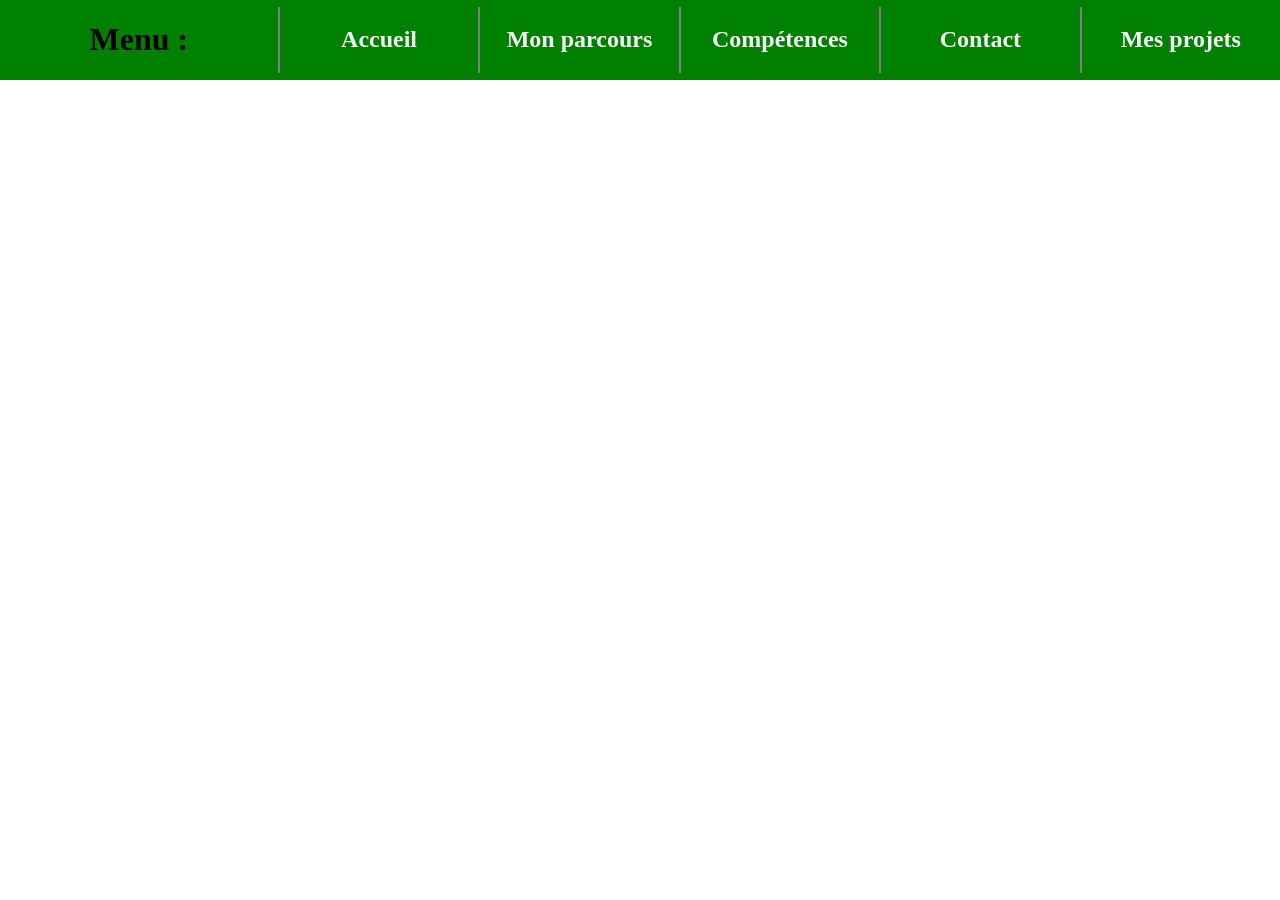
==== Compétences.html @ 95449d18 "Add files via upload" ====
<!DOCTYPE html>
<html>
<head>
    <meta charset="UTF-8">
    <meta name="viewport" content="width=device-width, initial-scale=1.0">
    <title>Compétences</title>
    <link rel="icon" href="Photo.ico">
    <link rel="stylesheet" href="css.css">
    <script src="java.js" defer></script>

</head>
<body>
    <div class="menu">
        <h1 id="titre-menu"> Menu : </h1>
        <a href="Acceuil.html" class="lien-menu">
            <h2>Accueil</h2>
        </a>

        <a href="Mon parcours.html" class="lien-menu">
            <h2>Mon parcours</h2>
        </a>

        <a href="Compétences.html" class="lien-menu">
            <h2>Compétences</h2>
        </a>

        <a href="Contact.html" class="lien-menu">
            <h2>Contact</h2>
        </a>

        <a href="Mes projets.html" class="lien-menu">
            <h2>Mes projets</h2>
        </a>
    </div>








</body>
</html>
---- css.css ----
.menu {
    display: flex;
    flex-direction: row;
    align-items: center;
    background-color: green;


    

}

.lien-menu {
    flex: 1;
    text-align: center;
    border-color: grey;
    border-width: 2px;
    border-left-style: solid;
    text-decoration: none;
    color: whitesmoke;


}
#titre-menu {
    padding: 0% 7%;
    color: black;


}

body {
    margin: 0;
    padding: 0;
}

video {
 
    margin-left: 20px;
}

.titre-photo{
    background: green;
    color: white;
    width: auto;
    text-align: center;
    padding: 10px;
    opacity: 0;
    font-size: 16px;
}

.judo:hover .titre-photo {
    opacity: 1;
}
.robot:hover .titre-photo {
    opacity: 1;
}
.Images{

    display: flex;
    flex-direction: row;
    align-items: center;
    justify-content: center;
    gap: 100px;
    

}

img{
    height: 300px;
}

#description-text{
    text-align: center;
    
    margin-left: auto;
    margin-right: auto;
    font-size: 22px;
    padding: 0px 20px ;
}

h1{
    
    color: green;
    text-align: center;
    font-weight: bold;
}



.contenu {
    margin-left: 10px; 
    padding: 30px;
    
}



.tableau-parcours {
    border-collapse: collapse;
    width: 100%;
}

th,td {
    border: 1px solid darkgray;
    padding: 10px;
    text-align: center;
}

th {
    background-color: rgb(63, 186, 63);
}

.Mon-evolution {
    margin-bottom: 20px;
    padding-left: 15px;
    border-left: 3px solid darkgrey;
}

button {
    padding: 10px 20px;
    background-color: green;
    color: white;
    border: none;
    border-radius: 5px;
}

button:hover {
    background-color: rgb(1, 88, 1);
}

#objectif {
    color: green;
    font: bold 22px;
}




.reseaux {
    display: flex;
    flex-direction: row;
    align-items: center;
    justify-content: center;
    gap: 50px;
}





.lien-mail{
    color : white;
    text-decoration: none;
}


#numero {
    color: green;
    font-size: 22px;
}

.image-reseau {
    width: auto;
    height: 220px;
  
}
















.titre-acceuil {
    font-size: 50px;
    
    margin: 100px;
}

span {
    color: rgb(35, 199, 95);
}


.contenu-acceuil {
    display: flex;
    flex-direction: row;

    margin-left: 150px;
    gap: 10%;
    
}



.gauche h2 {
    font-size: 40px;
    color: gray;
    margin-bottom: 50px;
}

.gauche p {
    font-size: 22px;
    margin-bottom: 30px;
}

#acceuil-objectif {
    color: green;
    font-weight: bold;
    font-size: 35px;
    margin-bottom: 40px;
}


.droite img {
    
    border-radius: 20px;
    box-shadow: 0 0 30px rgba(34, 197, 94, 0.422);
}




.buttons-acceuil {
    display: flex;
    flex-direction: row;
    gap: 20%;
    
    margin-top: 80px;
    
}


.buttons-acceuil button {
    padding: 15px 30px;
    font-size: 30px;
    padding: 10px 20px;
    background-color: white;
    color: green;
    border: 3px solid green;
    border-radius: 5px;
    margin-left: 300px;
    

}

.buttons-acceuil button:hover {
    background-color: green;
    color: white;
}
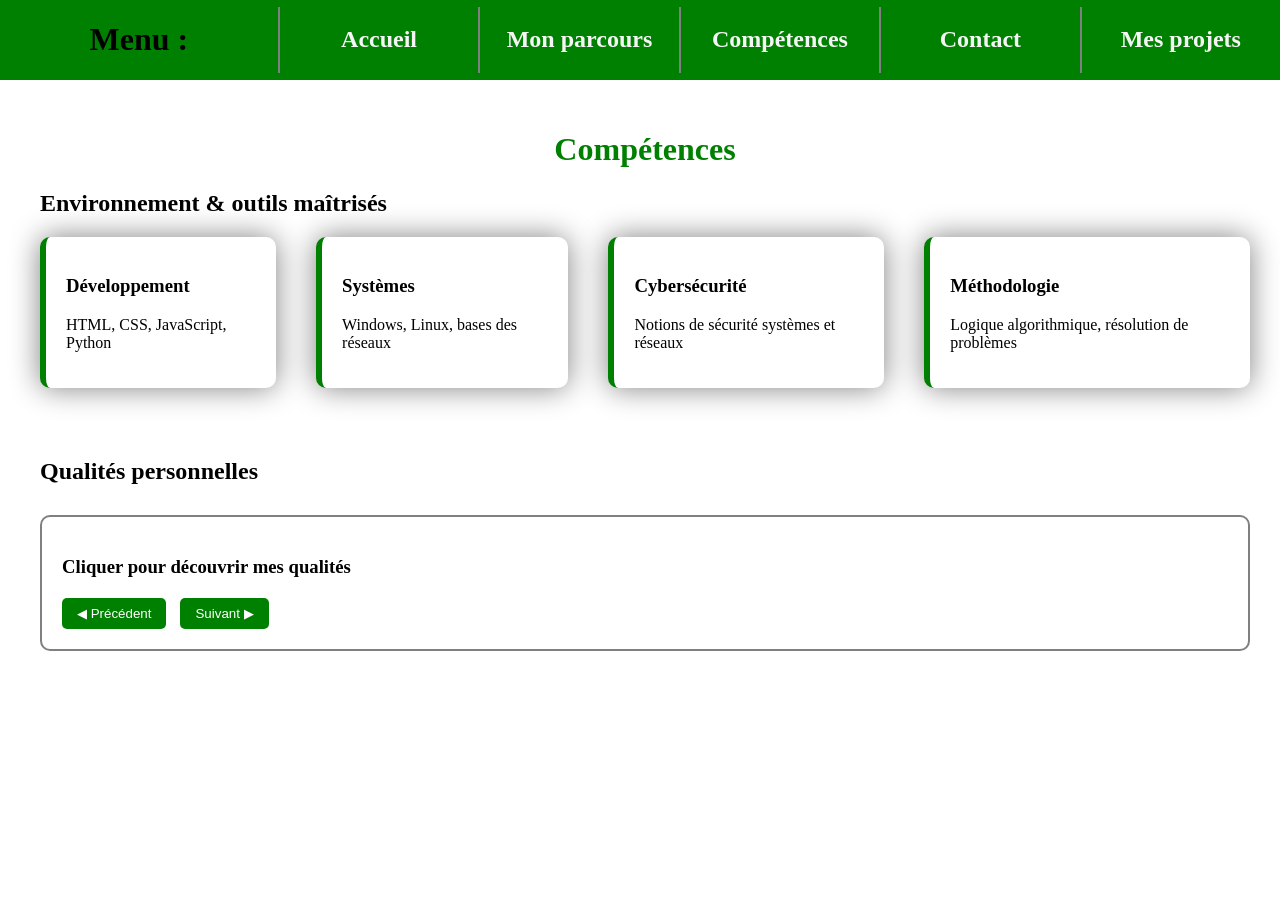
==== commit 0c718a8d: "Add files via upload" ====
--- a/Compétences.html
+++ b/Compétences.html
@@ -12,7 +12,7 @@
 <body>
     <div class="menu">
         <h1 id="titre-menu"> Menu : </h1>
-        <a href="Acceuil.html" class="lien-menu">
+        <a href="index.html" class="lien-menu">
             <h2>Accueil</h2>
         </a>
 
@@ -34,10 +34,55 @@
     </div>
 
 
+    <div class="contenu">
+    
+        <h1 class="titre"> Compétences </h1>
+    
+    
+    
+    
+        <h2>Environnement & outils maîtrisés</h2>
+
+    <div class="compétence">
+
+        <div class="carte-compétence">
+            <h3> Développement</h3>
+            <p>HTML, CSS, JavaScript, Python</p>
+        </div>
+
+        <div class="carte-compétence">
+            <h3> Systèmes</h3>
+            <p>Windows, Linux, bases des réseaux</p>
+        </div>
+
+        <div class="carte-compétence">
+            <h3> Cybersécurité</h3>
+            <p>Notions de sécurité systèmes et réseaux</p>
+        </div>
+
+        <div class="carte-compétence">
+            <h3> Méthodologie</h3>
+            <p>Logique algorithmique, résolution de problèmes</p>
+        </div>
+
+    </div>
+        
 
 
+        <h2 class="h2-qualite">Qualités personnelles</h2>
 
+        <div class="slider-competence">
+            <h3 id="titre-qualite"> Cliquer pour découvrir mes qualités</h3>
+            <p id="texte-qualite"></p>
 
+            <div class="boutons-slider">
+                <button onclick="precedent()">◀ Précédent</button>
+                <button onclick="suivant()">Suivant ▶</button>
+            </div>
+        </div>
+    
+    
+    </div>
 
 
 </body>
--- a/css.css
+++ b/css.css
@@ -115,6 +115,9 @@
     border-left: 3px solid darkgrey;
 }
 
+.Mon-evolution:hover {
+    border-color: green;
+}
 button {
     padding: 10px 20px;
     background-color: green;
@@ -223,7 +226,7 @@
 .droite img {
     
     border-radius: 20px;
-    box-shadow: 0 0 30px rgba(34, 197, 94, 0.422);
+    box-shadow: 0 0 30px green;
 }
 
 
@@ -257,3 +260,67 @@
     color: white;
 }
 
+
+
+.slider-competence {
+    margin-top: 30px;
+    padding: 20px;
+    border: 2px solid grey;
+    border-radius: 10px;
+
+}
+
+.slider-competence:hover {
+    border-color: green;
+}
+
+.boutons-slider {
+    margin-top: 20px;
+}
+
+.boutons-slider button {
+    margin-right: 10px;
+    padding: 8px 15px;
+    
+}
+
+.gras {
+    font-weight: bold;
+}
+
+.h2-qualite{
+    margin-top: 70px;
+}
+
+
+
+
+
+
+
+
+
+
+.compétence {
+    display: flex;
+    
+    gap: 40px;
+}
+
+.carte-compétence {
+    background: white;
+    border-radius: 10px;
+    padding: 20px;
+    border-left: 6px solid green;
+    box-shadow: 0 0 30px gray;
+
+    
+}
+
+
+.carte-compétence:hover {
+    box-shadow: 0 0 30px green;
+}
+
+
+
